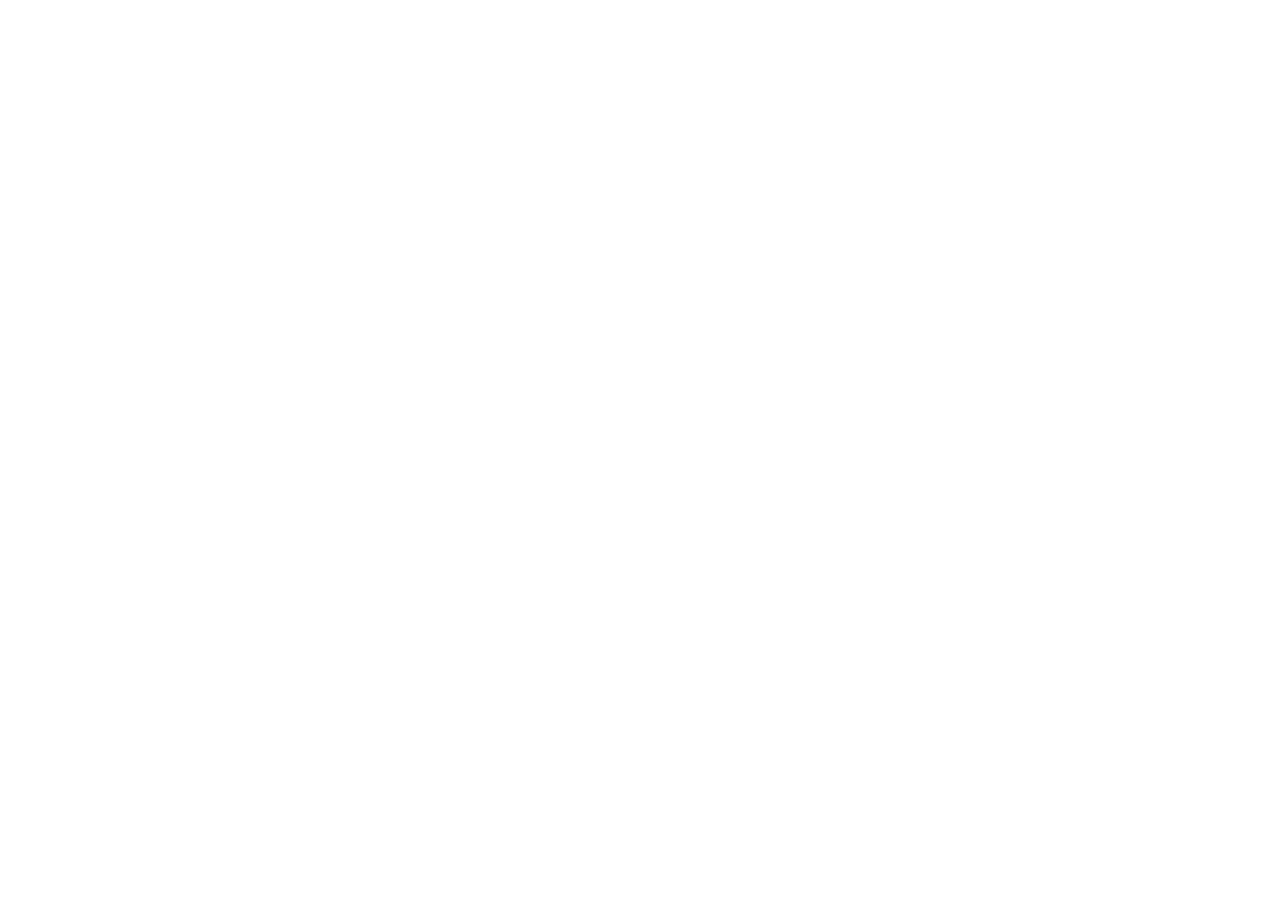
==== flex.html @ 2d0a93e3 "flex" ====
<!DOCTYPE html>
<html lang="en">
<head>
    <meta charset="UTF-8">
    <meta http-equiv="X-UA-Compatible" content="IE=edge">
    <meta name="viewport" content="width=device-width, initial-scale=1.0">
    <title>Flexbox</title>
    <link rel="stylesheet" href="flex.css">
</head>
<body>
    
</body>
</html>
---- flex.css ----
* {
    padding: 0;
    margin: 0;
    box-sizing: border-box;
}
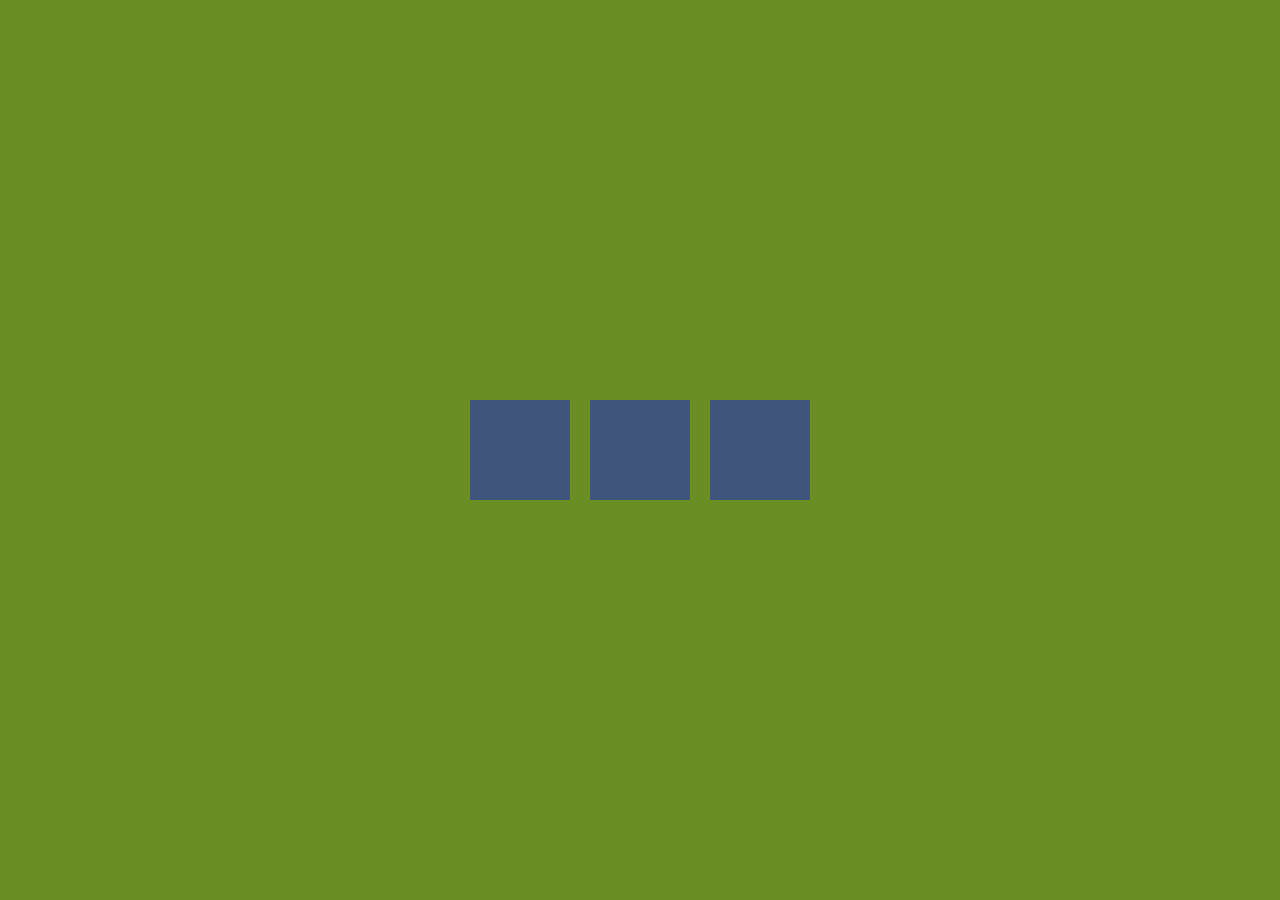
==== commit 947e4c12: "flex" ====
--- a/flex.html
+++ b/flex.html
@@ -8,6 +8,16 @@
     <link rel="stylesheet" href="flex.css">
 </head>
 <body>
-    
+    <div class="container">
+        <div class="caixa">
+
+        </div>
+        <div class="caixa">
+            
+        </div>
+        <div class="caixa">
+            
+        </div>
+    </div>
 </body>
 </html>--- a/flex.css
+++ b/flex.css
@@ -2,4 +2,22 @@
     padding: 0;
     margin: 0;
     box-sizing: border-box;
+}
+
+.container {
+    width: 100%;
+    height: 900px;
+    background: olivedrab;
+    display: flex;
+    flex-direction: row;
+    align-items: center;
+    justify-content: center;
+    column-gap: 20px;
+}
+
+.caixa {
+    width: 100px;
+    height: 100px;
+    background: blue;
+    opacity: 0.4;
 }